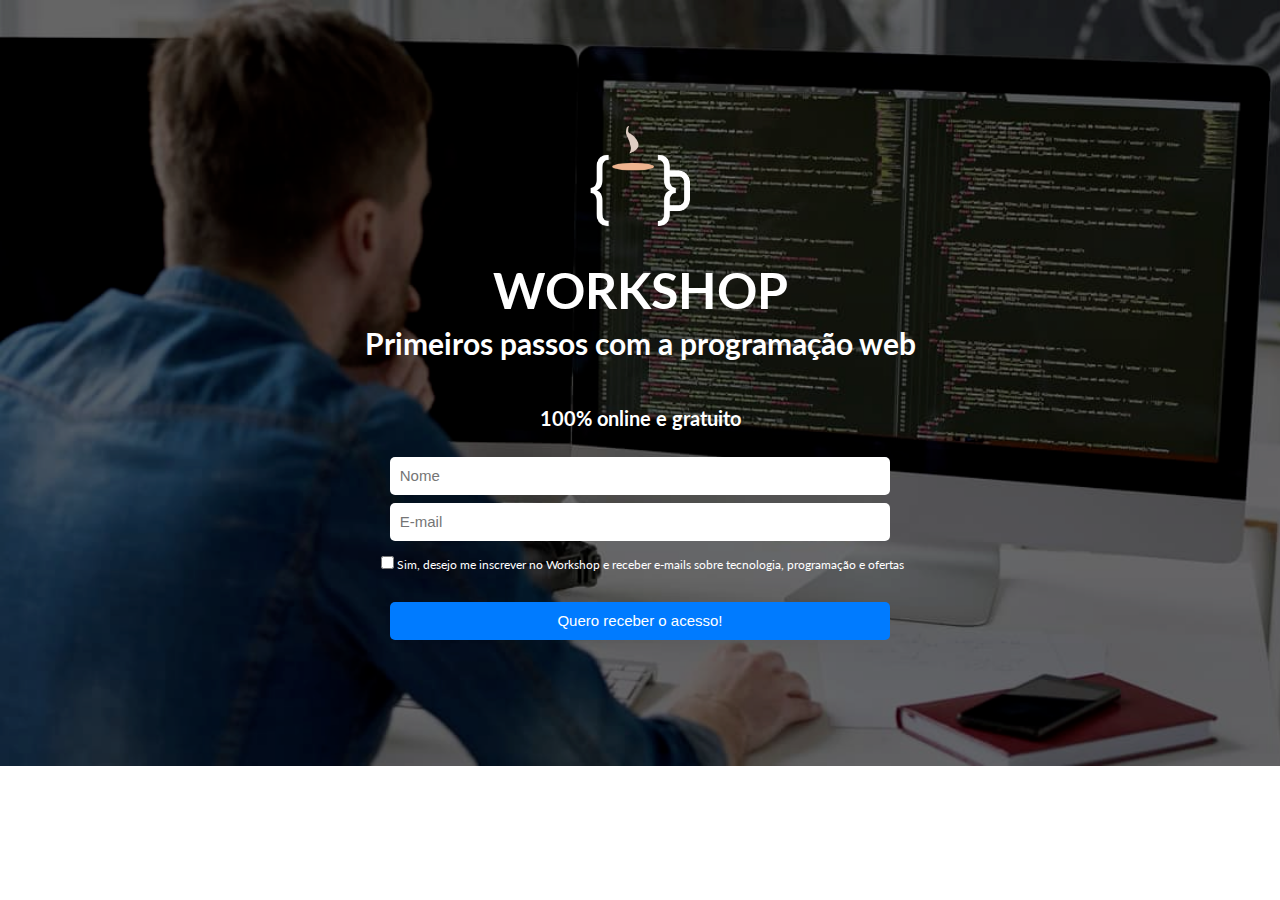
==== desafio-pagina-de-captura/index.html @ e83949d0 "Criação de Página de Captura" ====
<!DOCTYPE html>
<html lang="en">
<head>
    <meta charset="UTF-8">
    <meta http-equiv="X-UA-Compatible" content="IE=edge">
    <meta name="viewport" content="width=device-width, initial-scale=1.0">
    <title>Desafio Página de Captura</title>
    <link rel="icon" type="image/x-icon" href="logo.png">
    <link rel="stylesheet" href="style.css">
    <link rel="preconnect" href="https://fonts.googleapis.com">
<link rel="preconnect" href="https://fonts.gstatic.com" crossorigin>
<link href="https://fonts.googleapis.com/css2?family=Lato:ital,wght@0,100;0,300;0,400;0,700;0,900;1,300;1,400;1,700;1,900&display=swap" rel="stylesheet">
</head>
<body>
    <div class="content">
        <img class="logo" src="logo.png" alt="logo">
        <h1>Workshop</h1>
        <h2>Primeiros passos com a programação web</h2>
        <h3>100% online e gratuito</h3>
        <br>
        <form>
            <input class="first-form" name="name"type="text" placeholder="Nome">
            <br>
            <input  class="first-form" name="email" type="email" placeholder="E-mail">
            <br>
            <input class="checkbox" type="checkbox"><label>Sim, desejo me inscrever no Workshop e receber e-mails sobre tecnologia, programação e ofertas</label>
            <br>
            <button>Quero receber o acesso!</button>
        </form>
    </div>
    
</body>
</html>
---- desafio-pagina-de-captura/style.css ----
*{
    box-sizing: border-box;
}
body{
    background-image: url(background.png);
    background-size: cover;
    background-repeat: no-repeat;
    font-family: 'Lato', sans-serif;
}
h1{
    text-transform: uppercase;
    font-size: 50px;
    margin-bottom: 0;
}
h2{
    font-size: 30px;
    margin-top: 5px;
}
h3{
    font-size: 20px;
    margin-bottom: 0;
}

.content{
    color: white;
    display: flex;
    flex-direction: column;
    text-align: center;
    margin: 10% 28% 10% 28%;
    
}
.logo{
    width: 100px;
    height: 100px;
    display: block;
    margin-left: auto;
    margin-right: auto;
}
.first-form{
    width: 90%;
    height:38px;
    border-radius: 5px;
    margin-top: 8px;
    color:darkgrey;
    font-size: 15px;
    padding: 0 10px 0 10px;
    border-color: white;
    border:0;
}
button{
    width: 90%;
    height:38px;
    border: 0;
    border-radius: 5px;
    margin-top: 30px;
    padding: 5px;
    background-color: #007bff;
    color: white;
    font-size: 15px;
    cursor: pointer;
}
button:hover{
    background-color: rgb(59, 59, 247);
}
.checkbox{
    margin-top: 15px;
}
label{
    font-size: 12px;
}
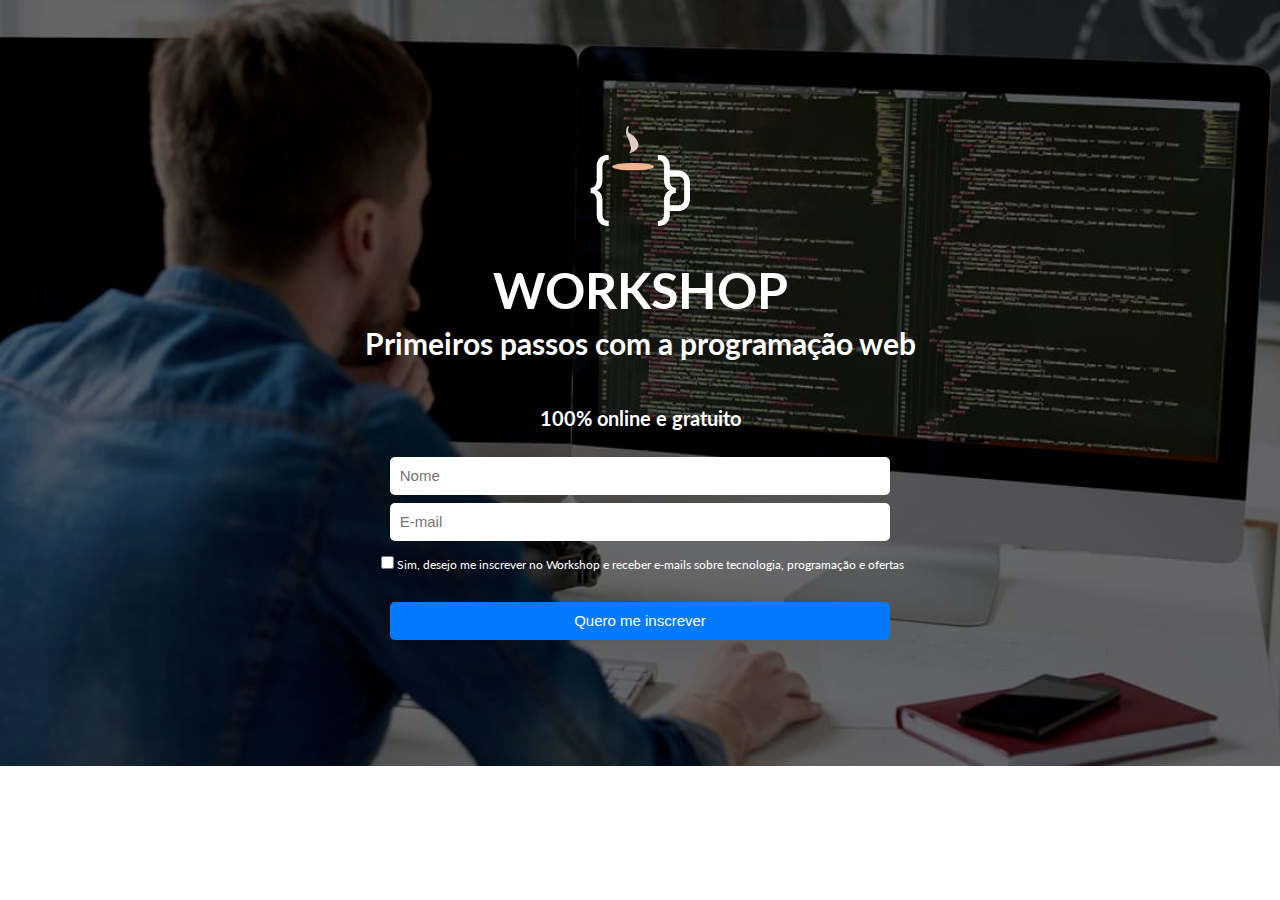
==== commit d76048e5: "Integração com Mailchimp" ====
--- a/desafio-pagina-de-captura/index.html
+++ b/desafio-pagina-de-captura/index.html
@@ -18,14 +18,16 @@
         <h2>Primeiros passos com a programação web</h2>
         <h3>100% online e gratuito</h3>
         <br>
-        <form>
-            <input class="first-form" name="name"type="text" placeholder="Nome">
+        <form action="https://gmail.us14.list-manage.com/subscribe/post?u=4de8743b15e850f3ba715a64a&amp;id=c48ed99f90" method="post" id="mc-embedded-subscribe-form" name="mc-embedded-subscribe-form" class="validate" target="_blank" novalidate>
+            <input class="first-form" name="FNAME"type="text" placeholder="Nome">
             <br>
-            <input  class="first-form" name="email" type="email" placeholder="E-mail">
+            <input  class="first-form" name="EMAIL" type="email" placeholder="E-mail">
             <br>
             <input class="checkbox" type="checkbox"><label>Sim, desejo me inscrever no Workshop e receber e-mails sobre tecnologia, programação e ofertas</label>
             <br>
-            <button>Quero receber o acesso!</button>
+             <!-- real people should not fill this in and expect good things - do not remove this or risk form bot signups-->
+            <div style="position: absolute; left: -5000px;" aria-hidden="true"><input type="text" name="b_4de8743b15e850f3ba715a64a_c48ed99f90" tabindex="-1" value=""></div>
+             <input type="submit" value="Quero me inscrever" name="subscribe" id="mc-embedded-subscribe" class="button">
         </form>
     </div>
     
--- a/desafio-pagina-de-captura/style.css
+++ b/desafio-pagina-de-captura/style.css
@@ -47,7 +47,7 @@
     border-color: white;
     border:0;
 }
-button{
+.button{
     width: 90%;
     height:38px;
     border: 0;
@@ -59,7 +59,7 @@
     font-size: 15px;
     cursor: pointer;
 }
-button:hover{
+.button:hover{
     background-color: rgb(59, 59, 247);
 }
 .checkbox{
